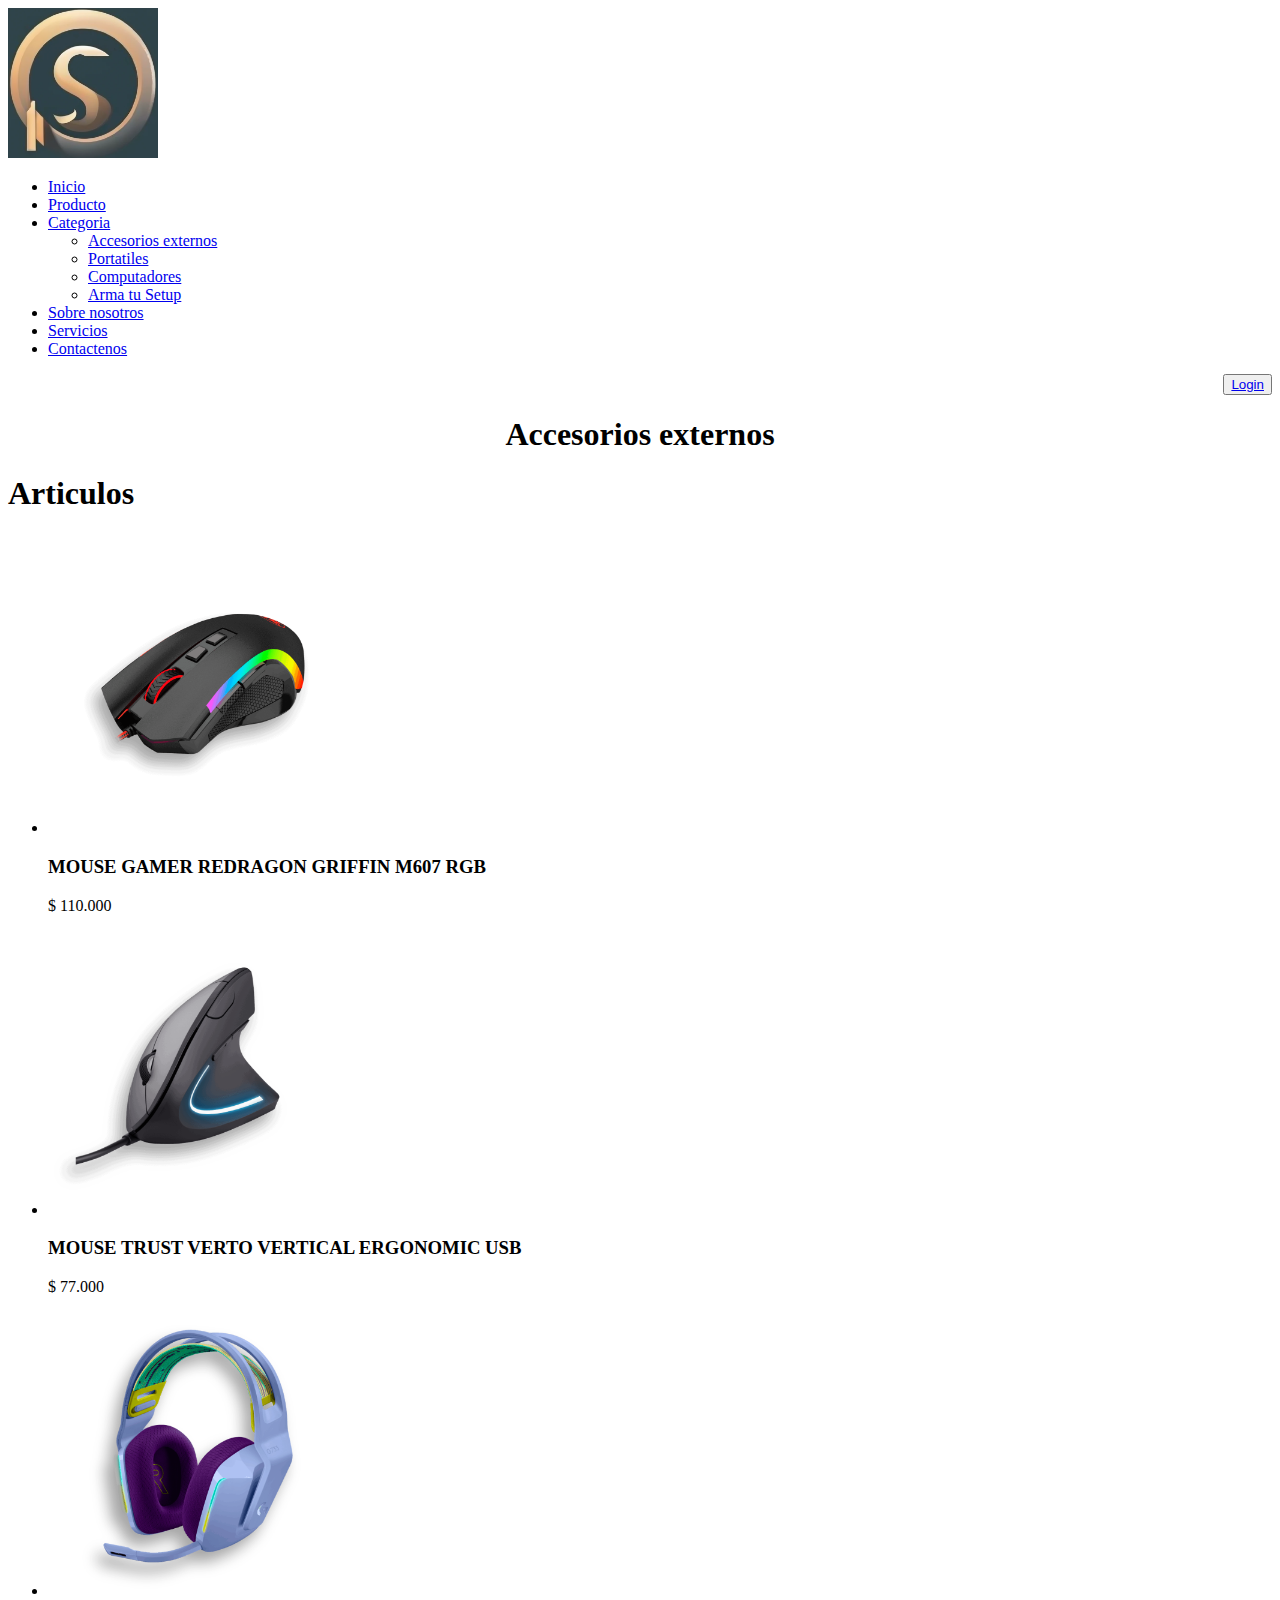
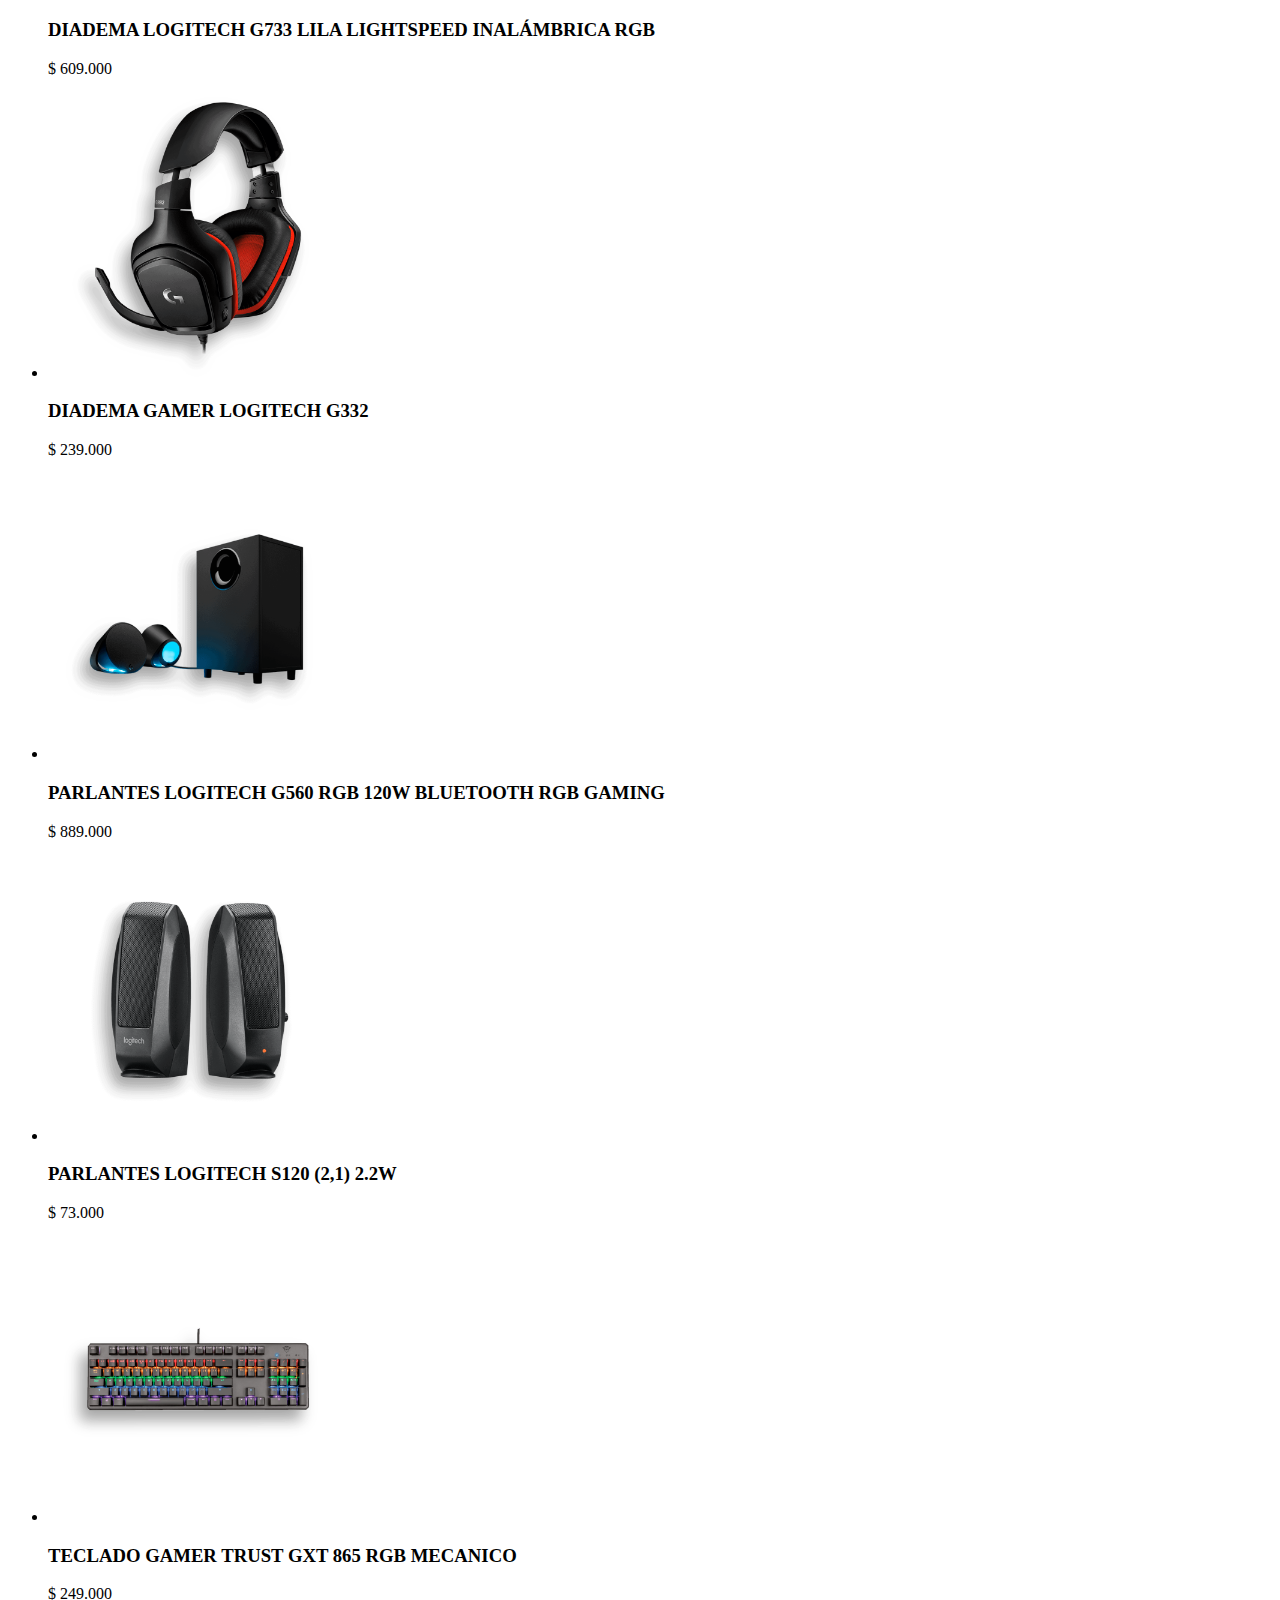
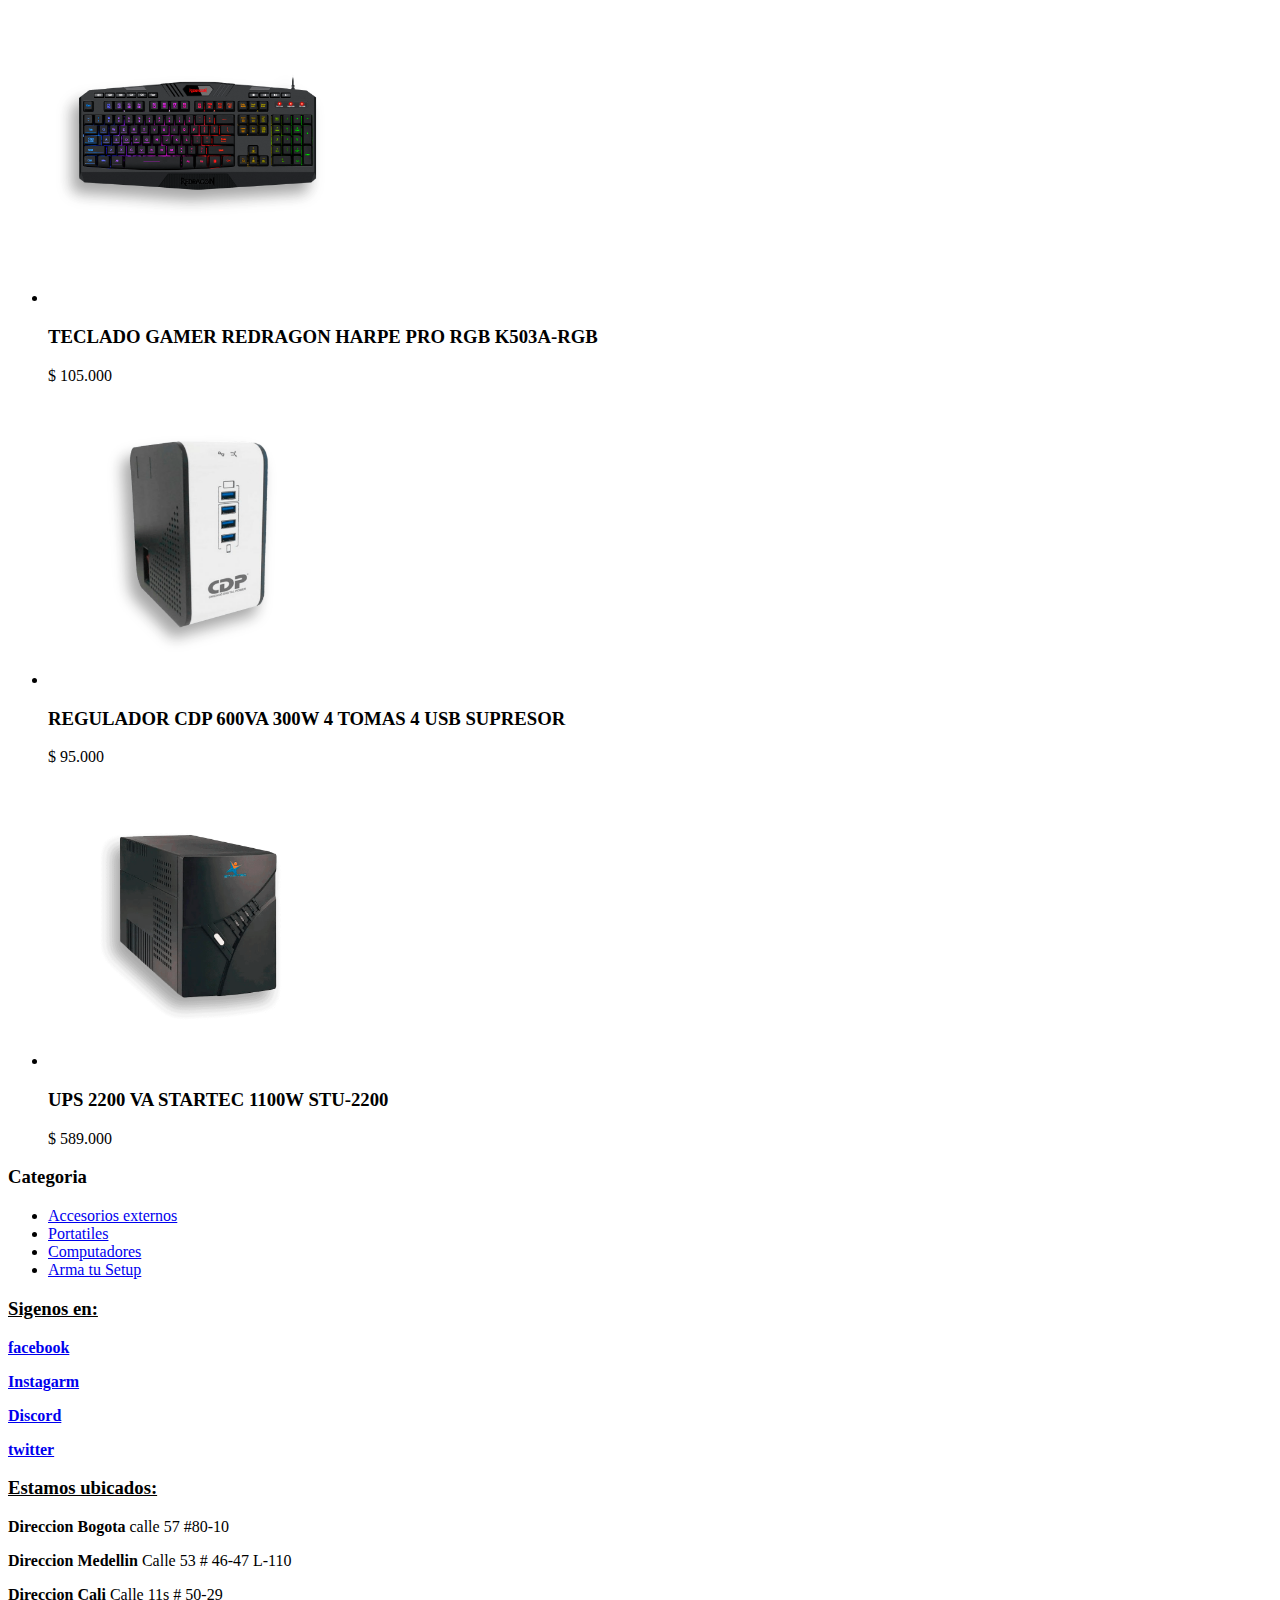
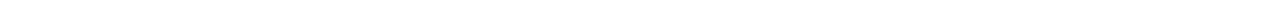
==== views/accesorios-externos.html @ bc7efef2 "creationpw" ====
<!DOCTYPE html>
<html lang="en">
<head>
    <meta charset="UTF-8">
    <meta name="viewport" content="width=device-width, initial-scale=1.0">
    <title>accesorios</title>
</head>
<body>
    <header>
        <div>
            <section>
                <div class="" name="logotipo" id="logo" >
                    <a href="../index.html" width="150" height="150">
                        <img src="../image/logo/MicrosoftTeams-image.png" width="150" height="150" alt="">
                    </a>
                </div>
                <div>
                    <nav>
                        <ul>
                            <li><a href="../index.html">Inicio</a></li>
                            <li><a href="productos.html">Producto</a></li>
                            <li>
                                <a href="#">
                                    <span>Categoria</span>
                                </a>
                                <ul>
                                    <li>
                                        <a href="accesorios-externos.html">Accesorios externos</a>
                                    </li>
                                    <li>
                                        <a href="portatiles.html">Portatiles</a>
                                    </li>
                                    <li>
                                        <a href="computadores-escritorio.html">Computadores</a>
                                    </li>
                                    <li>
                                        <a href="arma-setup.html">Arma tu Setup</a>
                                    </li>
                                </ul>
                            </li>
                            <li><a href="sobre-nosotros.html">Sobre nosotros</a></li>
                            <li><a href="servicios.html">Servicios</a></li>
                            <li><a href="contactonos.html">Contactenos</a></li>
                        </ul>
                    </nav>
                </div>
                <div align="right">
                    <button type="submit" id="login" name="login">
                        <a href="login.html">Login</a>
                    </button>
                </div>
            </section>
        </div>
    </header>
    <main>
        <div >
            <div align="center">
                <Section>
                    <h1>Accesorios externos</h1>
                </Section>
            </div>
        </div>
        <div class="container">
            <div id="primary" class="aux-prima">
                <div class="content">
                    <header>
                        <h1>Articulos</h1>
                    </header>
                    <!---
                    <form class="" method="get">
                        <select name="orderby" class="orderby">
                            <option value="date"></option>
                        </select>
                    </form>-->

                    <ul>
                        <li>
                            <img src="../image/accesorios/mouse1.png" alt="mouse1" width="300" height="300">
                            <h3>MOUSE GAMER REDRAGON GRIFFIN M607 RGB</h3>
                            <span>$</span>
                            <span>110.000</span>
                            
                        </li>
                        <li>
                            <img src="../image/accesorios/mouse2.png" alt="mouse2" width="300" height="300">
                            <h3>MOUSE TRUST VERTO VERTICAL ERGONOMIC USB</h3>
                            <span>$</span>
                            <span>77.000</span>
                        </li>
                        <li>
                            <img src="../image/accesorios/diadema1.png" alt="Diadema1" width="300" height="300">
                            <h3>DIADEMA LOGITECH G733 LILA LIGHTSPEED INALÁMBRICA RGB</h3 >
                            <span>$</span>
                            <span>609.000</span>
                        </li>
                        <li>
                            <img src="../image/accesorios/diadema2.png" alt="Diadema2" width="300" height="300">
                            <h3>DIADEMA GAMER LOGITECH G332</h3>
                            <span>$</span>
                            <span>239.000</span>
                        </li>
                        <li>
                            <img src="../image/accesorios/parlante1.png" alt="parlante1" width="300" height="300">
                            <h3>PARLANTES LOGITECH G560 RGB 120W BLUETOOTH RGB GAMING</h3>
                            <span>$</span>
                            <span>889.000</span>
                        </li>
                        <li>
                            <img src="../image/accesorios/parlante2.png" alt="parlante2" width="300" height="300">
                            <h3>PARLANTES LOGITECH S120 (2,1) 2.2W</h3>
                            <span>$</span>
                            <span>73.000</span>
                        </li>
                        <li>
                            <img src="../image/accesorios/teclado1.png" alt="teclado1" width="300" height="300">
                            <h3>TECLADO GAMER TRUST GXT 865 RGB MECANICO</h3>
                            <span>$</span>
                            <span>249.000</span>
                        </li>
                        <li>
                            <img src="../image/accesorios/teclado2.png" alt="teclado2" width="300" height="300">
                            <h3>TECLADO GAMER REDRAGON HARPE PRO RGB K503A-RGB</h3>
                            <span>$</span>
                            <span>105.000</span>
                        </li>
                        <li>
                            <img src="../image/accesorios/regulador1.png" alt="regulador1" width="300" height="300">
                            <h3>REGULADOR CDP 600VA  300W 4 TOMAS 4 USB SUPRESOR</h3>
                            <span>$</span>
                            <span>95.000</span>
                        </li>
                        <li>
                            <img src="../image/accesorios/ups1.png" alt="ups1" width="300" height="300">
                            <h3>UPS 2200 VA STARTEC  1100W  STU-2200</h3>
                            <span>$</span>
                            <span>589.000</span>
                        </li>
                    </ul>
                </div>
            </div>
            <aside>
                <div class="sidebar-inner">
                    <div class="sidebar-content">
                        <section>
                            <h3>Categoria</h3>
                            <div>
                                <ul>
                                    <li>
                                        <a href="accesorios-externos.html">Accesorios externos</a>
                                    </li>
                                    <li>
                                        <a href="portatiles.html">Portatiles</a>
                                    </li>
                                    <li>
                                        <a href="computadores-escritorio.html">Computadores</a>
                                    </li>
                                    <li>
                                        <a href="arma-setup.html">Arma tu Setup</a>
                                    </li>
                                </ul>
                            </div>
                        </section>
                    </div>
                </div>
            </aside>
        </div>
    </main>
    <footer>
        <div class="pie">
            <span>
                <h3><u>Sigenos en:</u></h3>
            </span>
            <p>
                <b><a href="https://web.facebook.com/?_rdc=1&_rdr">facebook</a></b>
            </p>
            <p>
                <b><a href="https://www.instagram.com/">Instagarm</a></b>
            </p>
            <p>
                <b><a href="https://discord.com/">Discord</a></b>
            </p>
            <p>
                <b><a href="https://twitter.com/X">twitter</a></b>
            </p>
    
        </div>
        <div>
            <span>
                <h3><u>Estamos ubicados:</u></h3>
            </span>
            <p>
                <b>Direccion Bogota</b> calle 57 #80-10
            </p>
            <p>
                <b>Direccion Medellin</b> Calle 53 # 46-47 L-110
            </p>
            <p>
                <b>Direccion Cali</b> Calle 11s # 50-29
            </p>
        </div>
    </footer>
</body>
</html>
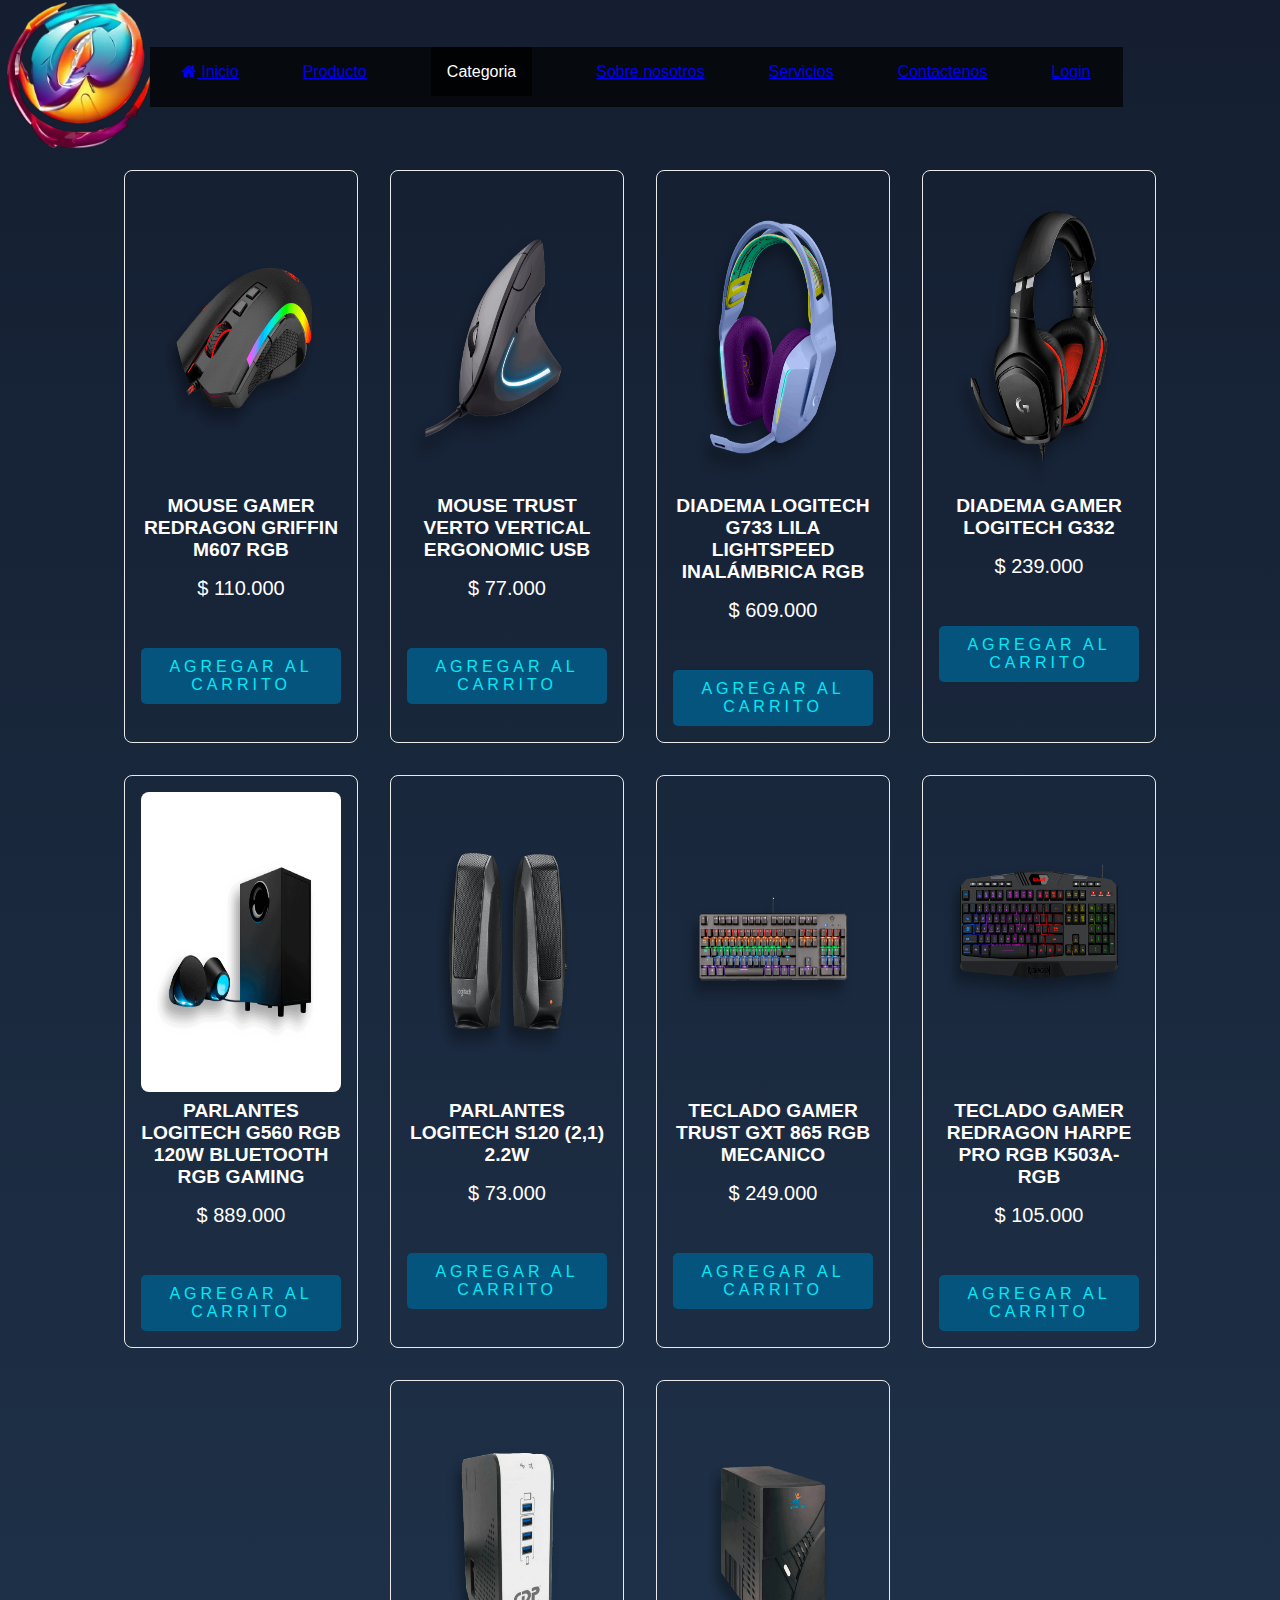
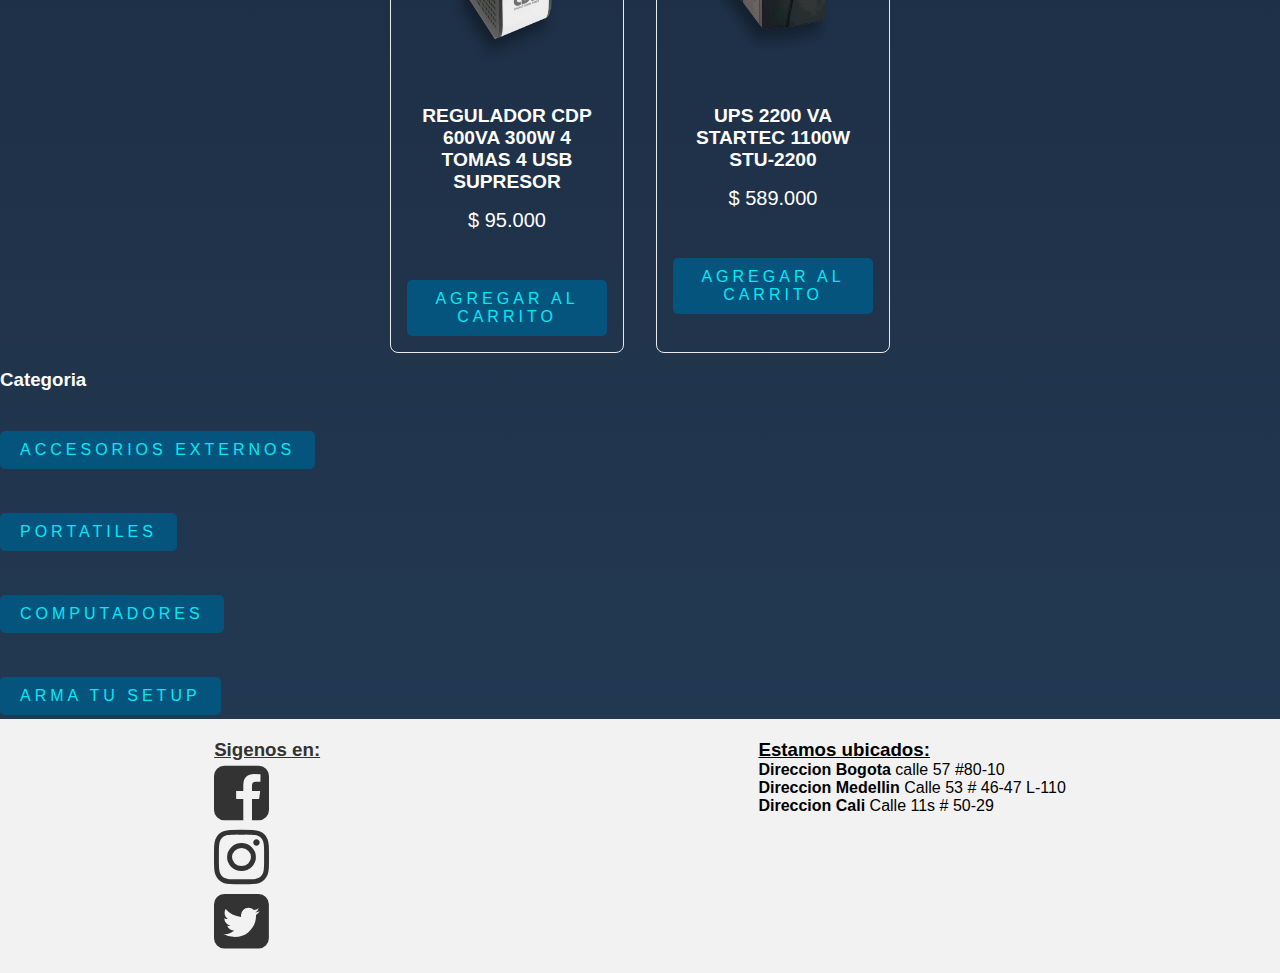
==== commit f2646234: "Se ajustaron los cambios de Santiago" ====
--- a/views/accesorios-externos.html
+++ b/views/accesorios-externos.html
@@ -3,69 +3,67 @@
 <head>
     <meta charset="UTF-8">
     <meta name="viewport" content="width=device-width, initial-scale=1.0">
-    <title>accesorios</title>
+    <link rel="stylesheet" href="../css/estilos.css">
+    <link rel="stylesheet" href="https://cdnjs.cloudflare.com/ajax/libs/font-awesome/4.7.0/css/font-awesome.min.css">
+    <title>Accesorios</title>
 </head>
 <body>
     <header>
         <div>
             <section>
-                <div class="" name="logotipo" id="logo" >
-                    <a href="../index.html" width="150" height="150">
-                        <img src="../image/logo/MicrosoftTeams-image.png" width="150" height="150" alt="">
-                    </a>
-                </div>
-                <div>
-                    <nav>
-                        <ul>
-                            <li><a href="../index.html">Inicio</a></li>
-                            <li><a href="productos.html">Producto</a></li>
-                            <li>
-                                <a href="#">
-                                    <span>Categoria</span>
-                                </a>
-                                <ul>
-                                    <li>
-                                        <a href="accesorios-externos.html">Accesorios externos</a>
-                                    </li>
-                                    <li>
-                                        <a href="portatiles.html">Portatiles</a>
-                                    </li>
-                                    <li>
-                                        <a href="computadores-escritorio.html">Computadores</a>
-                                    </li>
-                                    <li>
-                                        <a href="arma-setup.html">Arma tu Setup</a>
-                                    </li>
-                                </ul>
-                            </li>
-                            <li><a href="sobre-nosotros.html">Sobre nosotros</a></li>
-                            <li><a href="servicios.html">Servicios</a></li>
-                            <li><a href="contactonos.html">Contactenos</a></li>
-                        </ul>
-                    </nav>
-                </div>
-                <div align="right">
-                    <button type="submit" id="login" name="login">
-                        <a href="login.html">Login</a>
-                    </button>
+                <div class="container-menu">
+                    <div class name="logotipo" id="logo">
+                        <a href="../index.html" width="150" height="150">
+                            <img src="../image/logo/MicrosoftTeams-image.png" width="150" height="150" alt>
+                        </a>
+                    </div>
+                    <div>
+                        <nav class="navbar">
+                            <ul>
+
+                                <li>
+                                    <a href="/index.html">
+                                        <i class="fa fa-home" aria-hidden="true"></i>
+                                        <span class="aux-menu-label">Inicio</span>
+                                    </a>
+                                </li>
+
+                                <li><a href="/views/productos.html">Producto</a></li>
+                                <li class="dropdown">
+                                    <a class="dropbtn">
+                                        <span>Categoria</span>
+                                    </a>
+                                    <div class="dropdown-content">
+                                        <div>
+                                            <a href="/views/accesorios-externos.html">Accesorios
+                                                externos</a>
+                                            </div>
+                                        <div>
+                                            <a href="/views/portatiles.html">Portatiles</a>
+                                        </div>
+                                        <div>
+                                            <a href="/views/computadores-escritorio.html">Computadores</a>
+                                        </div>
+                                        <div>
+                                            <a href="/views/arma-setup.html">Arma
+                                                tu Setup</a>
+                                        </div>
+                                    </div>
+                                </li>
+                                <li><a href="/views/sobre-nosotros.html">Sobre
+                                        nosotros</a></li>
+                                <li><a href="/views/servicios.html">Servicios</a></li>
+                                <li><a href="/views/contactonos.html">Contactenos</a></li>
+                                <li>
+                                    <a href="/views/login.html">Login</a>
+                                </li>
+                            </ul>
+                        </nav>
+                    </div>
                 </div>
             </section>
         </div>
     </header>
-    <main>
-        <div >
-            <div align="center">
-                <Section>
-                    <h1>Accesorios externos</h1>
-                </Section>
-            </div>
-        </div>
-        <div class="container">
-            <div id="primary" class="aux-prima">
-                <div class="content">
-                    <header>
-                        <h1>Articulos</h1>
-                    </header>
                     <!---
                     <form class="" method="get">
                         <select name="orderby" class="orderby">
@@ -73,67 +71,70 @@
                         </select>
                     </form>-->
 
-                    <ul>
-                        <li>
+                    <ul class="card-container">
+                        <li class="card">
                             <img src="../image/accesorios/mouse1.png" alt="mouse1" width="300" height="300">
                             <h3>MOUSE GAMER REDRAGON GRIFFIN M607 RGB</h3>
-                            <span>$</span>
-                            <span>110.000</span>
+                            
+                            <p>$ 110.000</p>
+                            <a class="button" href="#" class="sinopsis-button">Agregar al carrito</a>
                             
                         </li>
-                        <li>
+                        <li class="card">
                             <img src="../image/accesorios/mouse2.png" alt="mouse2" width="300" height="300">
                             <h3>MOUSE TRUST VERTO VERTICAL ERGONOMIC USB</h3>
-                            <span>$</span>
-                            <span>77.000</span>
+                            
+                            <p>$ 77.000</p>
+                            <a class="button" href="#" class="sinopsis-button">Agregar al carrito</a>
                         </li>
-                        <li>
+                        <li class="card">
                             <img src="../image/accesorios/diadema1.png" alt="Diadema1" width="300" height="300">
                             <h3>DIADEMA LOGITECH G733 LILA LIGHTSPEED INALÁMBRICA RGB</h3 >
-                            <span>$</span>
-                            <span>609.000</span>
+                            
+                            <p>$ 609.000</p>
+                            <a class="button" href="#" class="sinopsis-button">Agregar al carrito</a>
                         </li>
-                        <li>
+                        <li class="card">
                             <img src="../image/accesorios/diadema2.png" alt="Diadema2" width="300" height="300">
                             <h3>DIADEMA GAMER LOGITECH G332</h3>
-                            <span>$</span>
-                            <span>239.000</span>
+                            <p>$ 239.000</p>
+                            <a class="button" href="#" class="sinopsis-button">Agregar al carrito</a>
                         </li>
-                        <li>
+                        <li class="card">
                             <img src="../image/accesorios/parlante1.png" alt="parlante1" width="300" height="300">
                             <h3>PARLANTES LOGITECH G560 RGB 120W BLUETOOTH RGB GAMING</h3>
-                            <span>$</span>
-                            <span>889.000</span>
+                            <p>$ 889.000</p>
+                            <a class="button" href="#" class="sinopsis-button">Agregar al carrito</a>
                         </li>
-                        <li>
+                        <li class="card">
                             <img src="../image/accesorios/parlante2.png" alt="parlante2" width="300" height="300">
                             <h3>PARLANTES LOGITECH S120 (2,1) 2.2W</h3>
-                            <span>$</span>
-                            <span>73.000</span>
+                            <p>$ 73.000</p>
+                            <a class="button" href="#" class="sinopsis-button">Agregar al carrito</a>
                         </li>
-                        <li>
+                        <li class="card">
                             <img src="../image/accesorios/teclado1.png" alt="teclado1" width="300" height="300">
                             <h3>TECLADO GAMER TRUST GXT 865 RGB MECANICO</h3>
-                            <span>$</span>
-                            <span>249.000</span>
+                            <p>$ 249.000</p>
+                            <a class="button" href="#" class="sinopsis-button">Agregar al carrito</a>
                         </li>
-                        <li>
+                        <li class="card">
                             <img src="../image/accesorios/teclado2.png" alt="teclado2" width="300" height="300">
                             <h3>TECLADO GAMER REDRAGON HARPE PRO RGB K503A-RGB</h3>
-                            <span>$</span>
-                            <span>105.000</span>
+                            <p>$ 105.000</p>
+                            <a class="button" href="#" class="sinopsis-button">Agregar al carrito</a>
                         </li>
-                        <li>
+                        <li class="card">
                             <img src="../image/accesorios/regulador1.png" alt="regulador1" width="300" height="300">
                             <h3>REGULADOR CDP 600VA  300W 4 TOMAS 4 USB SUPRESOR</h3>
-                            <span>$</span>
-                            <span>95.000</span>
+                            <p>$ 95.000</p>
+                            <a class="button" href="#" class="sinopsis-button">Agregar al carrito</a>
                         </li>
-                        <li>
+                        <li class="card">
                             <img src="../image/accesorios/ups1.png" alt="ups1" width="300" height="300">
                             <h3>UPS 2200 VA STARTEC  1100W  STU-2200</h3>
-                            <span>$</span>
-                            <span>589.000</span>
+                            <p>$ 589.000</p>
+                            <a class="button" href="#" class="sinopsis-button">Agregar al carrito</a>
                         </li>
                     </ul>
                 </div>
@@ -146,16 +147,16 @@
                             <div>
                                 <ul>
                                     <li>
-                                        <a href="accesorios-externos.html">Accesorios externos</a>
+                                        <a class="button" href="accesorios-externos.html">Accesorios externos</a>
                                     </li>
                                     <li>
-                                        <a href="portatiles.html">Portatiles</a>
+                                        <a class="button" href="portatiles.html">Portatiles</a>
                                     </li>
                                     <li>
-                                        <a href="computadores-escritorio.html">Computadores</a>
+                                        <a class="button" href="computadores-escritorio.html">Computadores</a>
                                     </li>
                                     <li>
-                                        <a href="arma-setup.html">Arma tu Setup</a>
+                                        <a class="button" href="arma-setup.html">Arma tu Setup</a>
                                     </li>
                                 </ul>
                             </div>
@@ -163,25 +164,17 @@
                     </div>
                 </div>
             </aside>
-        </div>
     </main>
     <footer>
         <div class="pie">
             <span>
                 <h3><u>Sigenos en:</u></h3>
             </span>
-            <p>
-                <b><a href="https://web.facebook.com/?_rdc=1&_rdr">facebook</a></b>
-            </p>
-            <p>
-                <b><a href="https://www.instagram.com/">Instagarm</a></b>
-            </p>
-            <p>
-                <b><a href="https://discord.com/">Discord</a></b>
-            </p>
-            <p>
-                <b><a href="https://twitter.com/X">twitter</a></b>
-            </p>
+            <a href="https://web.facebook.com/?_rdc=1&_rdr" target="_blank"><i class="fa fa-facebook-square fa-4x" aria-hidden="true"></i></a>
+                <br>
+                <a href="https://www.instagram.com/" target="_blank"><i class="fa fa-instagram fa-4x" aria-hidden="true"></i></a>
+                <br>
+                <a href="https://twitter.com/X" target="_blank"><i class="fa fa-twitter-square fa-4x" aria-hidden="true"></i></a>
     
         </div>
         <div>
--- a/css/estilos.css
+++ b/css/estilos.css
@@ -0,0 +1,305 @@
+.card-container {
+    display: flex;
+    flex-wrap: wrap;
+    justify-content: center;
+}
+
+.card {
+    border: 1px solid #eaeaea;
+    border-radius: 8px;
+    padding: 16px;
+    width: 200px;
+    margin: 16px;
+    display: flex;
+    flex-direction: column;
+    align-items: center;
+    text-align: center;
+}
+
+.card img {
+    width: 100%;
+    border-radius: 8px;
+}
+
+.card h3 {
+    margin: 8px 0;
+    font-size: 1.2em;
+}
+
+.card p {
+    margin: 8px 0;
+    font-size: 20px;
+    color: #fff;
+}
+
+.card a {
+    position: relative;
+    display: inline-block;
+    padding: 10px 20px;
+    color: #03e9f4;
+    font-size: 16px;
+    text-decoration: none;
+    text-transform: uppercase;
+    overflow: hidden;
+    transition: .5s;
+    margin-top: 40px;
+    letter-spacing: 4px;
+    border-radius: 5px;
+    background-color: #05547E;
+}
+.button{
+    position: relative;
+    display: inline-block;
+    padding: 10px 20px;
+    color: #03e9f4;
+    font-size: 16px;
+    text-decoration: none;
+    text-transform: uppercase;
+    overflow: hidden;
+    transition: .5s;
+    margin-top: 40px;
+    letter-spacing: 4px;
+    border-radius: 5px;
+    background-color: #05547E;
+ }
+
+/* home */
+
+* {
+    margin: 0;
+    padding: 0;
+  }
+
+  body {
+    font-family: Arial, Helvetica, sans-serif;
+    color: #fff;
+    margin:0;
+    padding:0;
+    background: linear-gradient(#141e30, #243b55);
+}
+
+.container {
+    width: 100%;
+    height: 100vh;
+    /* CSS Smooth Scroll */
+    overflow-y: scroll;
+    scroll-behavior: smooth;
+    scroll-snap-type: y mandatory;
+}
+
+.lead {
+    font-size: 1.5rem;
+}
+
+.navbar {
+    top: 0;
+    z-index: 1;
+    display: flex;
+    width: 100%;
+    height: 60px;
+    background: rgba(0, 0, 0, 0.7);
+}
+.navbar ul {
+    display: flex;
+    list-style: none;
+    width: 100%;
+    justify-content: center;
+}
+.navbar ul li {
+    margin: 0 1rem;
+    padding: 1rem;
+}
+
+
+.navbar ul li a:hover {
+    color: skyblue;
+}
+
+/*navegador*/
+.dropbtn {
+    background: rgba(0, 0, 0, 0.7);
+    color: white;
+    padding: 16px;
+    font-size: 16px;
+    border: none;
+    cursor: pointer;
+}
+ 
+.dropdown {
+    position: relative;
+    display: inline-block;
+}
+ 
+.dropdown-content {
+    display: none;
+    position: absolute;
+    background-color: #f9f9f9;
+    min-width: 160px;
+    box-shadow: 0px 8px 16px 0px rgba(0,0,0,0.2);
+    z-index: 2;
+}
+ 
+.dropdown-content a {
+    color: black;
+    padding: 12px 16px;
+    text-decoration: none;
+    display: block;
+}
+ 
+.dropdown-content a:hover {background-color: #170303}
+ 
+.dropdown:hover .dropdown-content {
+    display: block;
+}
+ 
+.dropdown:hover .dropbtn {
+    background: rgba(0, 0, 0, 0.7);;
+}
+
+/* end home */
+
+.auxicon-home-house-streamline::before {
+    content: "\e64d";
+}
+
+.container-menu {
+    display: flex;
+    align-items: center;
+    justify-content: space;
+    
+} 
+
+/* carousel */
+
+.carousel-container {
+    width: 100%;
+    position: relative;
+}
+
+.carousel {
+    display: flex;
+    overflow-x: auto;
+    width: 100%;
+    scroll-behavior: smooth;
+}
+
+.carousel div {
+    flex: 0 0 auto;
+    margin-right: 10px;
+}
+
+.carousel div img {
+    width: 100%;
+    height: auto;
+}
+
+.slick-prev.slick-arrow,
+.slick-next.slick-arrow {
+    position: absolute;
+    top: 50%;
+    transform: translateY(-50%);
+    background-color: #f1f1f1;
+    color: black;
+    font-size: 20px;
+    padding: 16px 20px;
+    border: none;
+    cursor: pointer;
+    z-index: 1;
+}
+
+.slick-prev.slick-arrow {
+    left: 0;
+    background-color: rgba(0, 0, 0, 0.1);
+}
+
+.slick-next.slick-arrow {
+    right: 0;
+    background-color: rgba(0, 0, 0, 0.1);
+}
+
+.slick-prev.slick-arrow:hover,
+.slick-next.slick-arrow:hover {
+    background-color: rgba(0, 0, 0, 0.8);
+    color: #ffffff;
+}
+
+
+/* footer */
+
+footer {
+    display: flex;
+    justify-content: space-around;
+    background-color: #f2f2f2;
+    padding: 20px;
+    color: #000;
+  }
+  
+  .pie {
+    margin-right: 50px;
+  }
+  
+  .pie h3 {
+    color: #333;
+  }
+  
+  .pie p {
+    margin: 10px 0;
+  }
+  
+  .pie a {
+    text-decoration: none;
+    color: #333;
+  }
+  
+  .pie a:hover {
+    color: #ff7f50;
+  }
+  
+  .bolder {
+    font-weight: bold;
+  }
+  
+
+  /* contactanos */
+
+  .left {
+    margin-top: 2px;
+    margin-right: 2px;
+
+    display: flex;
+    justify-content: space-between; 
+}
+.elementor-widget-container {
+    width: 45%; 
+    padding: 20px; 
+}
+.elementor-widget-container {
+    width: 45%; 
+    padding: 20px; 
+}
+form {
+    display: flex;
+    flex-direction: column;
+}
+label {
+    margin-bottom: 10px; 
+}
+input[type="text"], input[type="email"] {
+    width: 90%; 
+    padding: 10px;
+    margin-bottom: 15px; 
+    border: 1px solid #ccc; 
+    border-radius: 5px; 
+}
+input[type="submit"] {
+    width: 93%; 
+    padding: 10px;
+    border-radius: 5px; 
+    background-color: #4CAF50; 
+    color: white; 
+    border: none;
+    cursor: pointer;
+}
+input[type="submit"]:hover {
+    background-color: #45a049; 
+}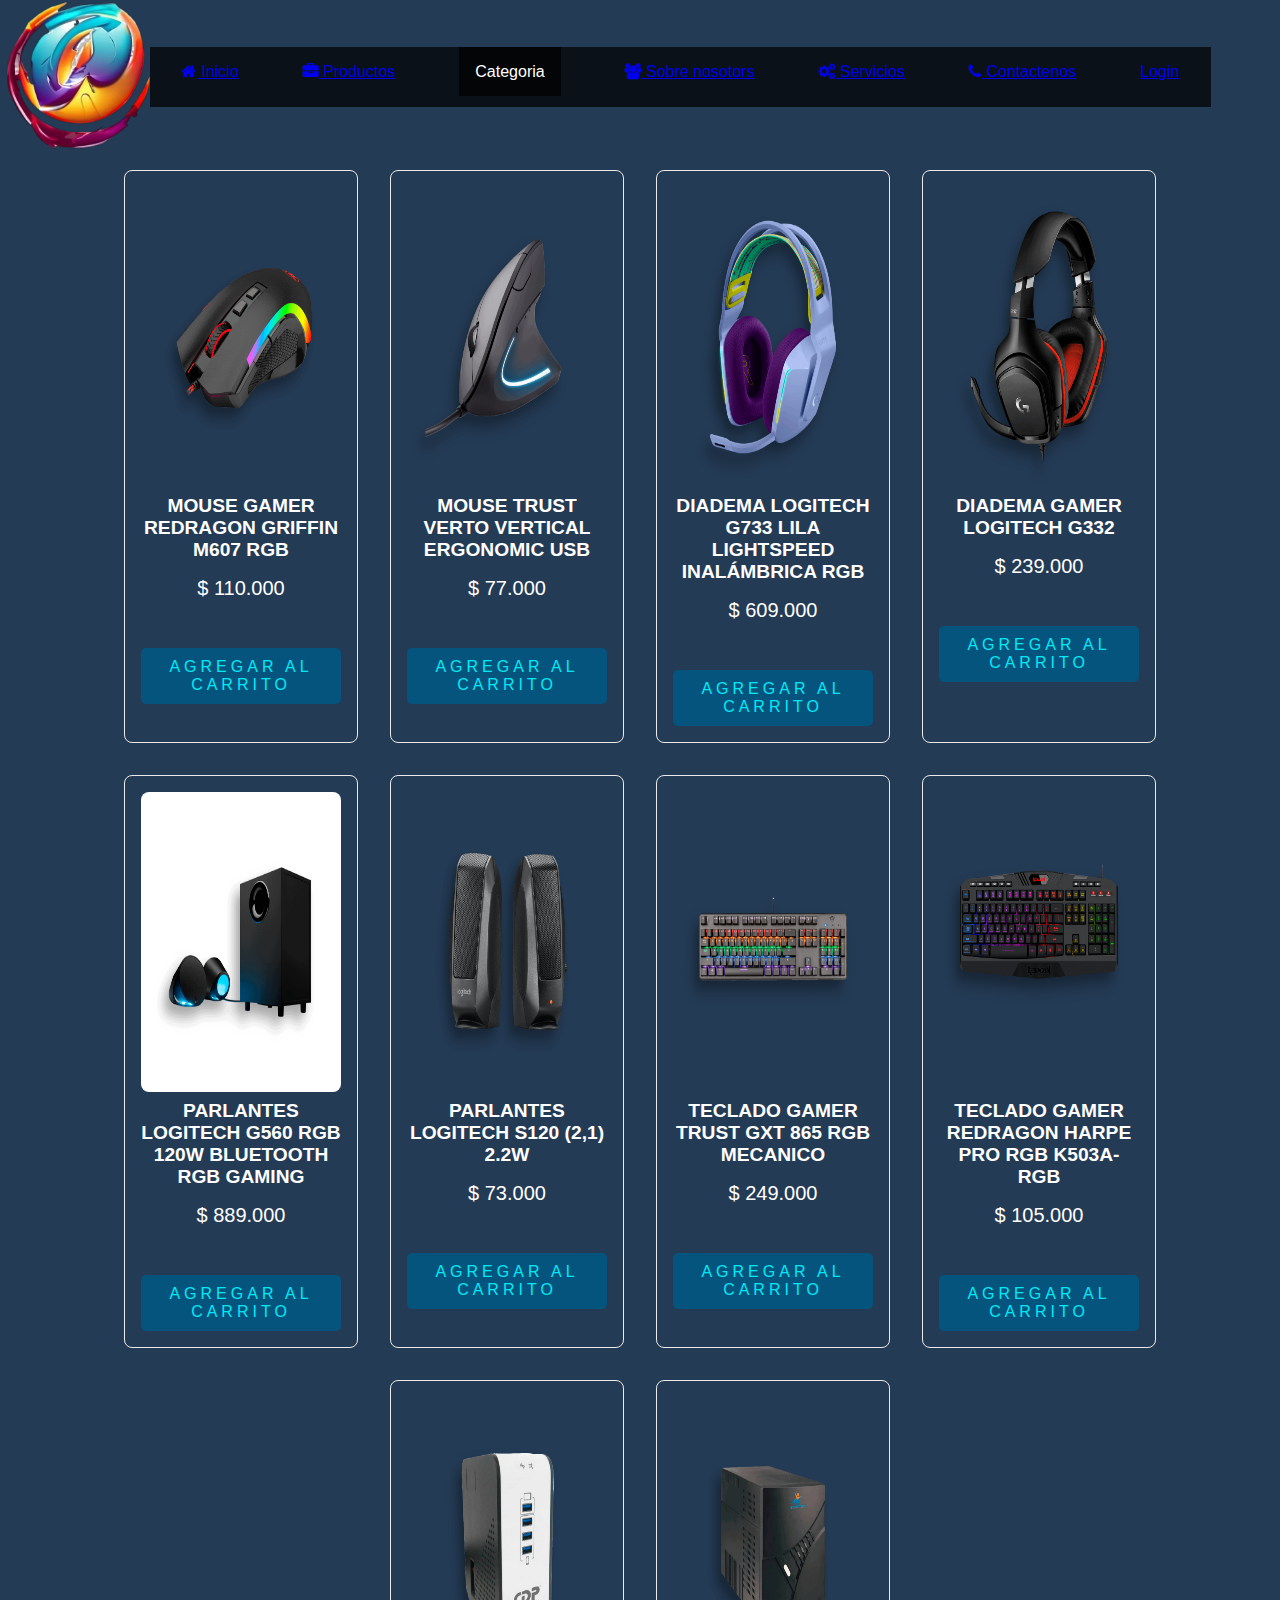
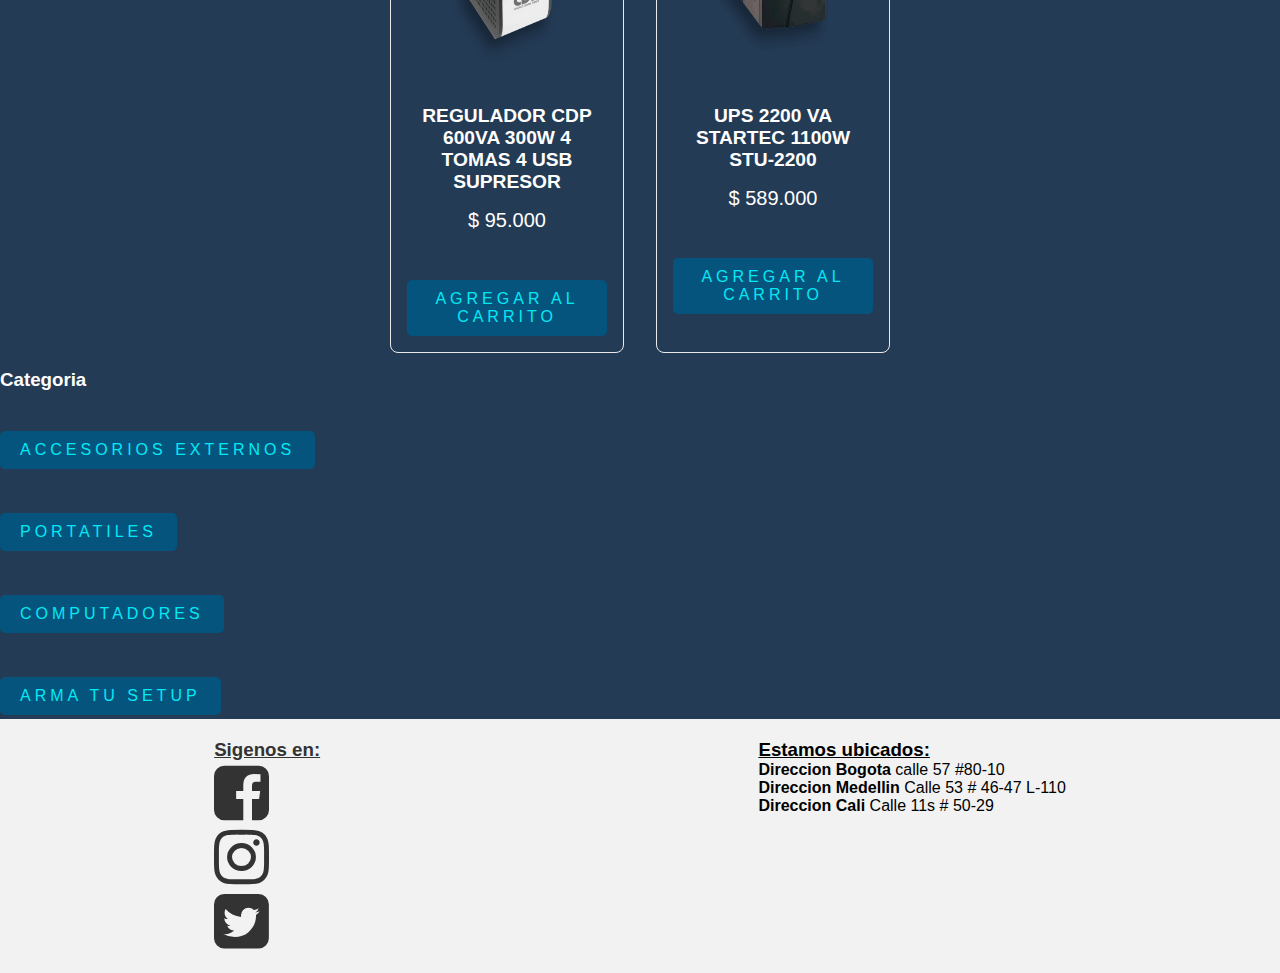
==== commit b8f7ce21: "Ajustes visuales Santiago" ====
--- a/views/accesorios-externos.html
+++ b/views/accesorios-externos.html
@@ -20,15 +20,19 @@
                     <div>
                         <nav class="navbar">
                             <ul>
-
-                                <li>
-                                    <a href="/index.html">
+                                <li>
+                                    <a href="index.html">
                                         <i class="fa fa-home" aria-hidden="true"></i>
                                         <span class="aux-menu-label">Inicio</span>
                                     </a>
                                 </li>
-
-                                <li><a href="/views/productos.html">Producto</a></li>
+ 
+                                <li>
+                                    <a href="/views/productos.html">
+                                        <i class="fa fa-briefcase" aria-hidden="true"></i>
+                                        <span class="aux-menu-label">Productos</span>
+                                    </a>
+                                </li>
                                 <li class="dropdown">
                                     <a class="dropbtn">
                                         <span>Categoria</span>
@@ -50,10 +54,24 @@
                                         </div>
                                     </div>
                                 </li>
-                                <li><a href="/views/sobre-nosotros.html">Sobre
-                                        nosotros</a></li>
-                                <li><a href="/views/servicios.html">Servicios</a></li>
-                                <li><a href="/views/contactonos.html">Contactenos</a></li>
+                                <li>
+                                    <a href="/views/sobre-nosotros.html">
+                                        <i class="fa fa-users" aria-hidden="true"></i>
+                                        <span class="aux-menu-label">Sobre nosotors</span>
+                                    </a>
+                                </li>
+                                <li>
+                                    <a href="/views/servicios.html">
+                                        <i class="fa fa-cogs" aria-hidden="true"></i>
+                                        <span class="aux-menu-label">Servicios</span>
+                                    </a>
+                                </li>
+                                <li>
+                                    <a href="/views/contactonos.html">
+                                        <i class="fa fa-phone" aria-hidden="true"></i>
+                                        <span class="aux-menu-label">Contactenos</span>
+                                    </a>
+                                </li>
                                 <li>
                                     <a href="/views/login.html">Login</a>
                                 </li>
--- a/css/estilos.css
+++ b/css/estilos.css
@@ -75,9 +75,8 @@
     color: #fff;
     margin:0;
     padding:0;
-    background: linear-gradient(#141e30, #243b55);
-}
-
+    background: #243b55;
+}
 .container {
     width: 100%;
     height: 100vh;
@@ -302,4 +301,6 @@
 }
 input[type="submit"]:hover {
     background-color: #45a049; 
-}+}
+
+
